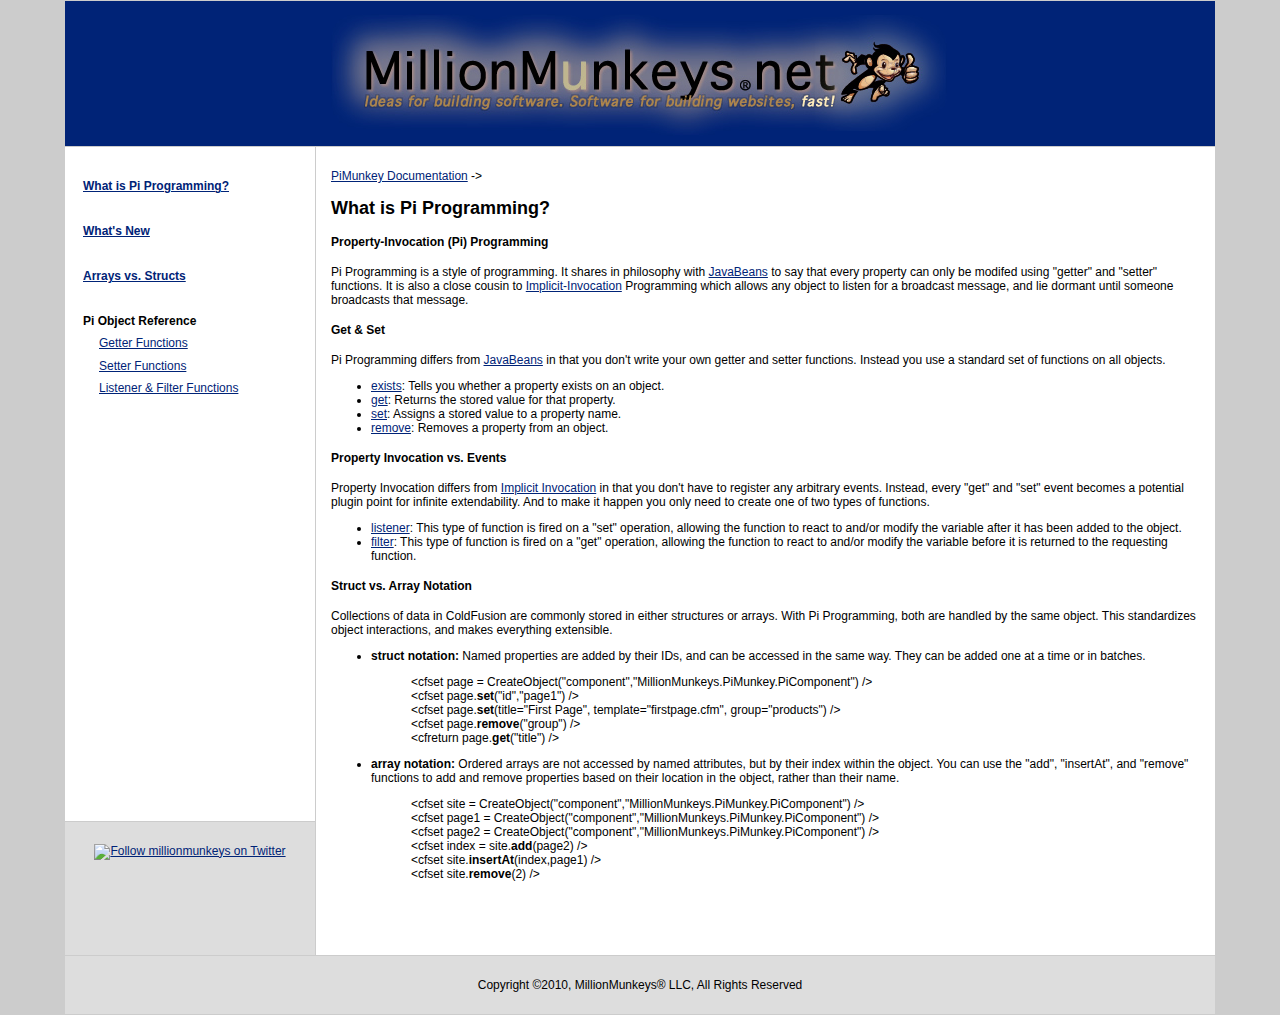
==== index.html @ 40c105dd "Committing documentation" ====
<!DOCTYPE HTML PUBLIC "-//W3C//DTD HTML 4.01 Transitional//EN" "http://www.w3.org/TR/html4/loose.dtd">
<html>
<head>


	<meta http-equiv="Content-Type" content="text/html; charset=ISO-8859-1">
	<title>
		
			What is Pi Programming?
		
		- PiMunkey Documentation - MillionMunkeys.net
	</title>
	<link href="MillionMunkeys.css" rel="stylesheet" type="text/css">
	<style type="text/css">
	<!--
	.NewWindow {
		font-size: smaller;
	}
	-->
	</style>

</head>

<body link="#AE854C" vlink="#908B76" alink="#002377">
<table width="90%" align="center" cellpadding="10" cellspacing="1" class="MainLayout">
	<tr bgcolor="#FFFFFF">
		<td colspan="2" align="center" valign="top" bgcolor="#002377"><a href="http://www.millionmunkeys.net/"><img src="MillionMunkeysLogoMunkey.jpg" alt="MillionMunkeys.net" width="650" height="125" border="0" longdesc="MillionMunkeys Logo"></a></td>
	</tr>
	<tr bgcolor="#FFFFFF">
		<td width="220" align="left" valign="top" bgcolor="#FFFFFF">
			<table width="200" border="0" cellpadding="0" cellspacing="0" id="navigation">
	
							<tr><td colspan="2">&nbsp;</td></tr>
						
						
							<tr>
								
								<td colspan="2">
									
										
											<strong><a href="index.html">What is Pi Programming?</a></strong>
										
									
								</td>
							</tr>
						
					
				
					
						
							<tr><td colspan="2">&nbsp;</td></tr>
						
						
							<tr>
								
								<td colspan="2">
									
										
											<strong><a href="whatsnew.html">What's New</a></strong>
										
									
								</td>
							</tr>
						
					
				
					
						
							<tr><td colspan="2">&nbsp;</td></tr>
						
						
							<tr>
								
								<td colspan="2">
									
										
											<strong><a href="structures.html">Arrays vs. Structs</a></strong>
										
									
								</td>
							</tr>
						
					
				
					
						
							<tr><td colspan="2">&nbsp;</td></tr>
						
						
							<tr>
								
								<td colspan="2">
									
										
											<strong>Pi Object Reference</strong>
										
									
								</td>
							</tr>
						
					
				
					
						
						
							<tr>
								
									<td width="10">&nbsp;</td>
								
								<td colspan="1">
									
										<a href="getters.html">Getter Functions</a>
									
								</td>
							</tr>
						
					
				
					
						
						
							<tr>
								
									<td width="10">&nbsp;</td>
								
								<td colspan="1">
									
										<a href="setters.html">Setter Functions</a>
									
								</td>
							</tr>
						
					
				
					
						
						
							<tr>
								
									<td width="10">&nbsp;</td>
								
								<td colspan="1">
									
										<a href="functions.html">Listener & Filter Functions</a>
									
								</td>
							</tr>
						
					
				
			</table>
			<p>&nbsp;</p>
		</td>
		<td width="*" rowspan="2" valign="top" bgcolor="#FFFFFF">
			
				<p>
					
					
						
						<a href="index.html">PiMunkey Documentation</a> ->
					
				</p>
				
					<h2>What is Pi Programming?</h2>
				
				<h4>Property-Invocation (Pi) Programming</h4>
<p>Pi Programming is a style of programming. It shares in philosophy with <a href="http://en.wikipedia.org/wiki/JavaBean" target="_blank">JavaBeans</a> to say that every property can only be modifed using &quot;getter&quot; and &quot;setter&quot; functions. It is also  a close cousin to <a href="http://en.wikipedia.org/wiki/Implicit_invocation" target="_blank">Implicit-Invocation</a> Programming which allows any object to listen for a broadcast message, and lie dormant until someone broadcasts that message.</p>
<h4>Get &amp; Set</h4>
<p>Pi Programming differs from <a href="http://en.wikipedia.org/wiki/JavaBean" target="_blank">JavaBeans</a> in that you don't write your own getter and setter functions. Instead you use a standard set of functions on all objects. </p>
<ul>
	<li><a href="getters.html#exists">exists</a>: Tells you whether a property exists on an object.</li>
	<li><a href="getters.html#get">get</a>: Returns the stored value for that property.</li>
	<li><a href="setters.html#set">set</a>: Assigns a stored value to a property name.</li>
	<li><a href="setters.html#remove">remove</a>: Removes a property from an object.</li>
</ul>
<h4>Property Invocation vs. Events</h4>
<p>Property Invocation differs from <a href="http://en.wikipedia.org/wiki/Implicit_invocation" target="_blank">Implicit Invocation</a> in that you don't have to register any arbitrary events. Instead, every &quot;get&quot; and &quot;set&quot; event becomes a potential plugin point for infinite extendability. And to make it happen you only need to create one of two types of functions.</p>
<ul>
	<li><a href="functions.html#listeners">listener</a>: This type of function is fired on a &quot;set&quot; operation, allowing the function to react to and/or modify the variable after it has been added to the object.</li>
	<li><a href="functions.html#filters">filter</a>: This type of function is fired on a &quot;get&quot; operation, allowing the function to react to and/or modify the variable before it is returned to the requesting function.</li>
</ul>
<h4>Struct vs. Array Notation</h4>
<p>Collections of data in ColdFusion are commonly stored in either structures or arrays. With Pi Programming, both are handled by the same object. This standardizes object interactions, and makes everything extensible.</p>
<ul>
	<li><strong>struct notation:</strong> Named properties are added by their IDs, and can be accessed in the same way. They can  be added one at a time or in batches.
		<blockquote>
			<p>&lt;cfset page = CreateObject(&quot;component&quot;,&quot;MillionMunkeys.PiMunkey.PiComponent&quot;) /&gt;<br />
				&lt;cfset page.<strong>set</strong>(&quot;id&quot;,&quot;page1&quot;) /&gt;<br />
				&lt;cfset page.<strong>set</strong>(title=&quot;First Page&quot;, template=&quot;firstpage.cfm&quot;, 
				group=&quot;products&quot;) /&gt;<br />
				&lt;cfset page.<strong>remove</strong>(&quot;group&quot;) /&gt;<br />
				&lt;cfreturn page.<strong>get</strong>(&quot;title&quot;) /&gt; </p>
		</blockquote>
	</li>
	<li><strong>array notation: </strong>Ordered arrays are not accessed by named attributes, but by their index within the object. You can use the &quot;add&quot;, &quot;insertAt&quot;, and &quot;remove&quot; functions to add and remove properties based on their location in the object, rather than their name.
		<blockquote>
			<p>&lt;cfset site = CreateObject(&quot;component&quot;,&quot;MillionMunkeys.PiMunkey.PiComponent&quot;) /&gt;<br />
				&lt;cfset page1 = CreateObject(&quot;component&quot;,&quot;MillionMunkeys.PiMunkey.PiComponent&quot;) /&gt;<br />
				&lt;cfset page2	= CreateObject(&quot;component&quot;,&quot;MillionMunkeys.PiMunkey.PiComponent&quot;) /&gt;<br />
				&lt;cfset index = site.<strong>add</strong>(page2) /&gt; <br />
				&lt;cfset site.<strong>insertAt</strong>(index,page1) /&gt;<br />
				&lt;cfset site.<strong>remove</strong>(2) /&gt; </p>
		</blockquote>
	</li>
</ul>
<blockquote>&nbsp;
</blockquote>

				<p>&nbsp;</p>
			
		</td>
	</tr>
	<tr bgcolor="#FFFFFF">
	  <td width="220" valign="top" bgcolor="#DDDDDD"><p style="text-align:center"><a href="http://www.twitter.com/millionmunkeys"><img src="http://twitter-badges.s3.amazonaws.com/follow_us-b.png" alt="Follow millionmunkeys on Twitter"/></a>
	      <p></td>
  </tr>
	<tr>
		<td colspan="2" align="center" valign="top" bgcolor="#DDDDDD"><p>Copyright &copy;2010, MillionMunkeys&reg; LLC, All Rights Reserved</p></td>
	</tr>
</table>
</body>
</html>
---- MillionMunkeys.css ----
@charset "UTF-8";
/* CSS Document */

body,td,th {
	font-family: Geneva, Arial, Helvetica, sans-serif;
	font-size:12px;
}
body {
	background-color: #CCCCCC;
	margin-left: 0px;
	margin-top: 0px;
	margin-right: 0px;
	margin-bottom: 0px;
}
a:link {
	color: #002377;
}
.MillionMunkeys {
	font-family: Geneva, Arial, Helvetica, sans-serif;
	font-weight: bold;
	font-size: 36px;
}
.MainLayout {
	background-color: #CCC;
}
.MainLayout td, .MainLayout th {
	padding-left: 15px;
	padding-right: 15px;
}
.MainLayout td table td, .MainLayout td table th {
	padding-left: 3px;
	padding-right: 3px;
}
#navigation td {
	padding-left: 3px;
	padding-right: 3px;
	padding-bottom: .7em;
}
.CaseStudy td.screenshot {
	padding-right: 3px;
}
.CaseStudy td {
	background-color:#FFF;
	border: thin solid #CCC;
	padding-top: 3px;
	padding-right: 28px;
	padding-bottom: 3px;
	padding-left: 3px;
}
.Note {
	font-size: smaller;
	font-style:italic;
}
h1 {
	font-size:large;
}
h1,h3 {
	color:#002377;
}
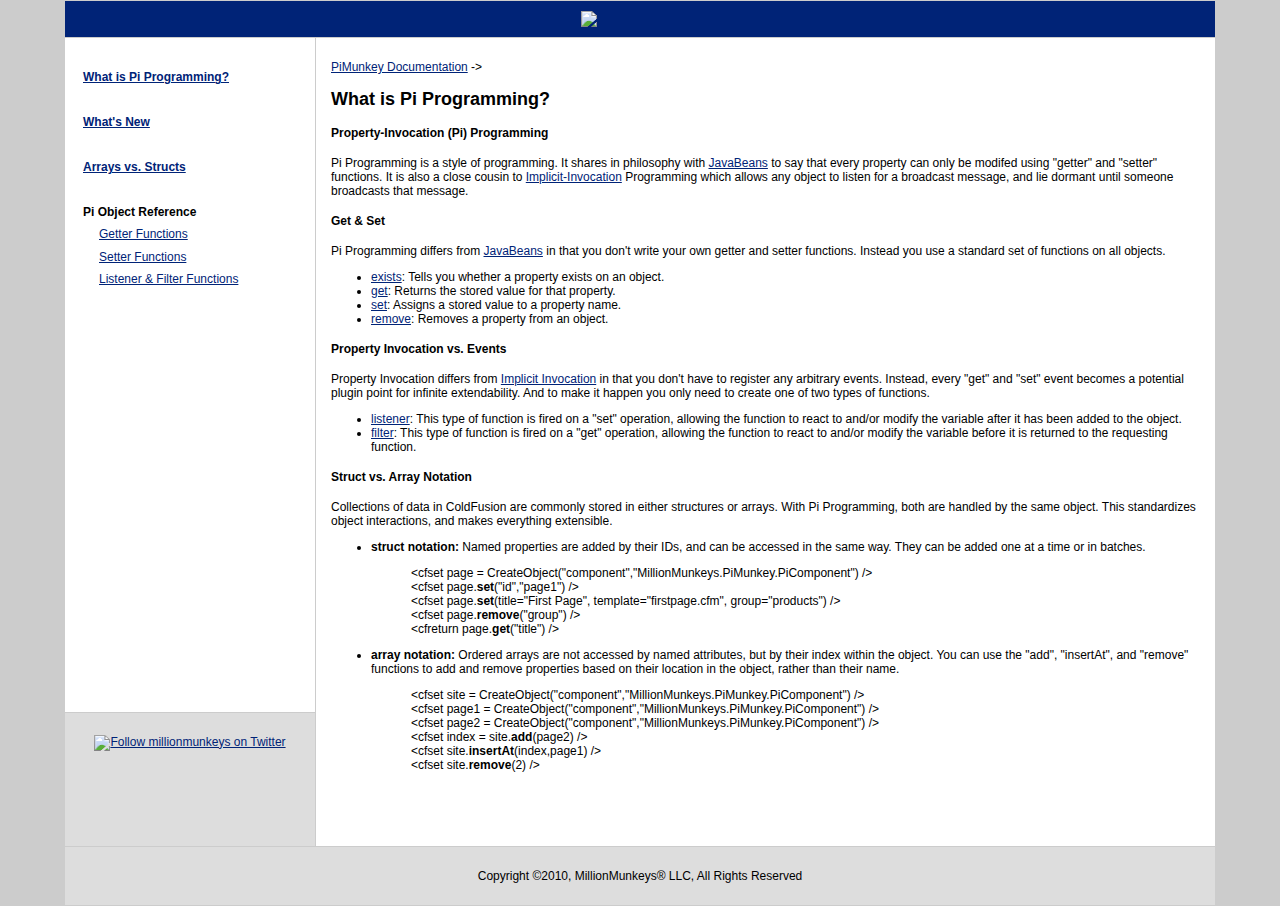
==== commit 236b5b35: "Updated 'index.html' via CloudCannon" ====
--- a/index.html
+++ b/index.html
@@ -24,7 +24,7 @@
 <body link="#AE854C" vlink="#908B76" alink="#002377">
 <table width="90%" align="center" cellpadding="10" cellspacing="1" class="MainLayout">
 	<tr bgcolor="#FFFFFF">
-		<td colspan="2" align="center" valign="top" bgcolor="#002377"><a href="http://www.millionmunkeys.net/"><img src="MillionMunkeysLogoMunkey.jpg" alt="MillionMunkeys.net" width="650" height="125" border="0" longdesc="MillionMunkeys Logo"></a></td>
+		<td colspan="2" align="center" valign="top" bgcolor="#002377"><a href="http://www.millionmunkeys.net/"><img src="millionmunkeyslogomunkey.jpg" alt="MillionMunkeys.net" width="650" height="125" border="0" longdesc="MillionMunkeys Logo"></a></td>
 	</tr>
 	<tr bgcolor="#FFFFFF">
 		<td width="220" align="left" valign="top" bgcolor="#FFFFFF">
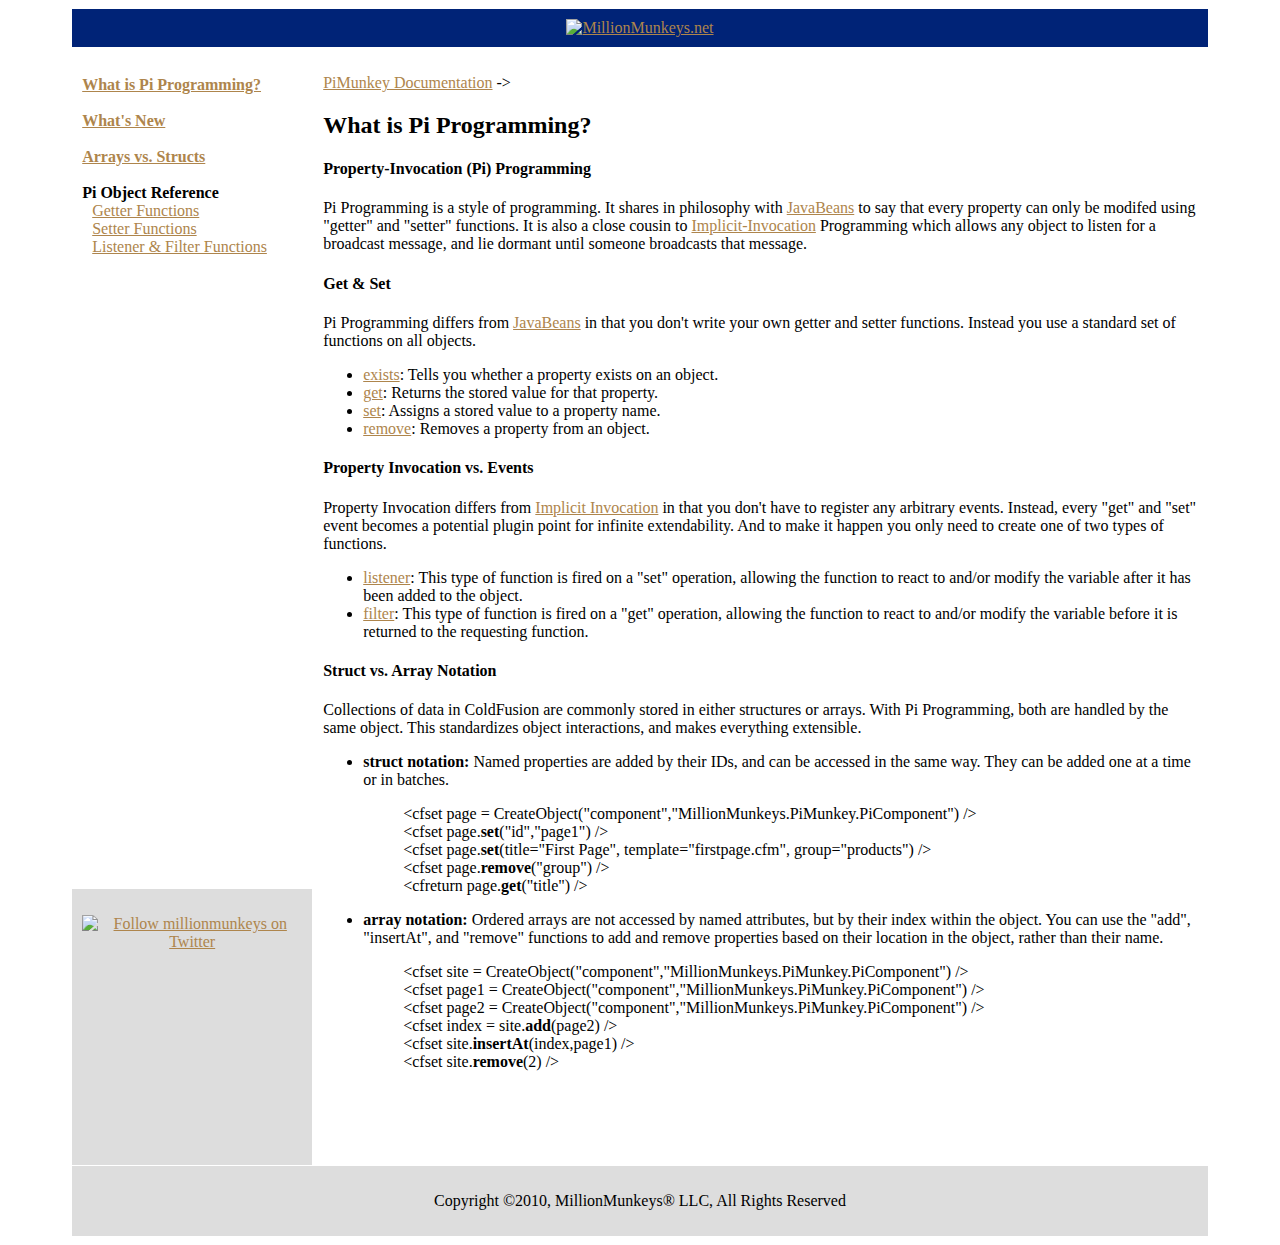
==== commit ebd459b2: "Updated 'index.html' via CloudCannon" ====
--- a/index.html
+++ b/index.html
@@ -10,7 +10,7 @@
 		
 		- PiMunkey Documentation - MillionMunkeys.net
 	</title>
-	<link href="MillionMunkeys.css" rel="stylesheet" type="text/css">
+	<link href="millionmunkeys.css" rel="stylesheet" type="text/css">
 	<style type="text/css">
 	<!--
 	.NewWindow {
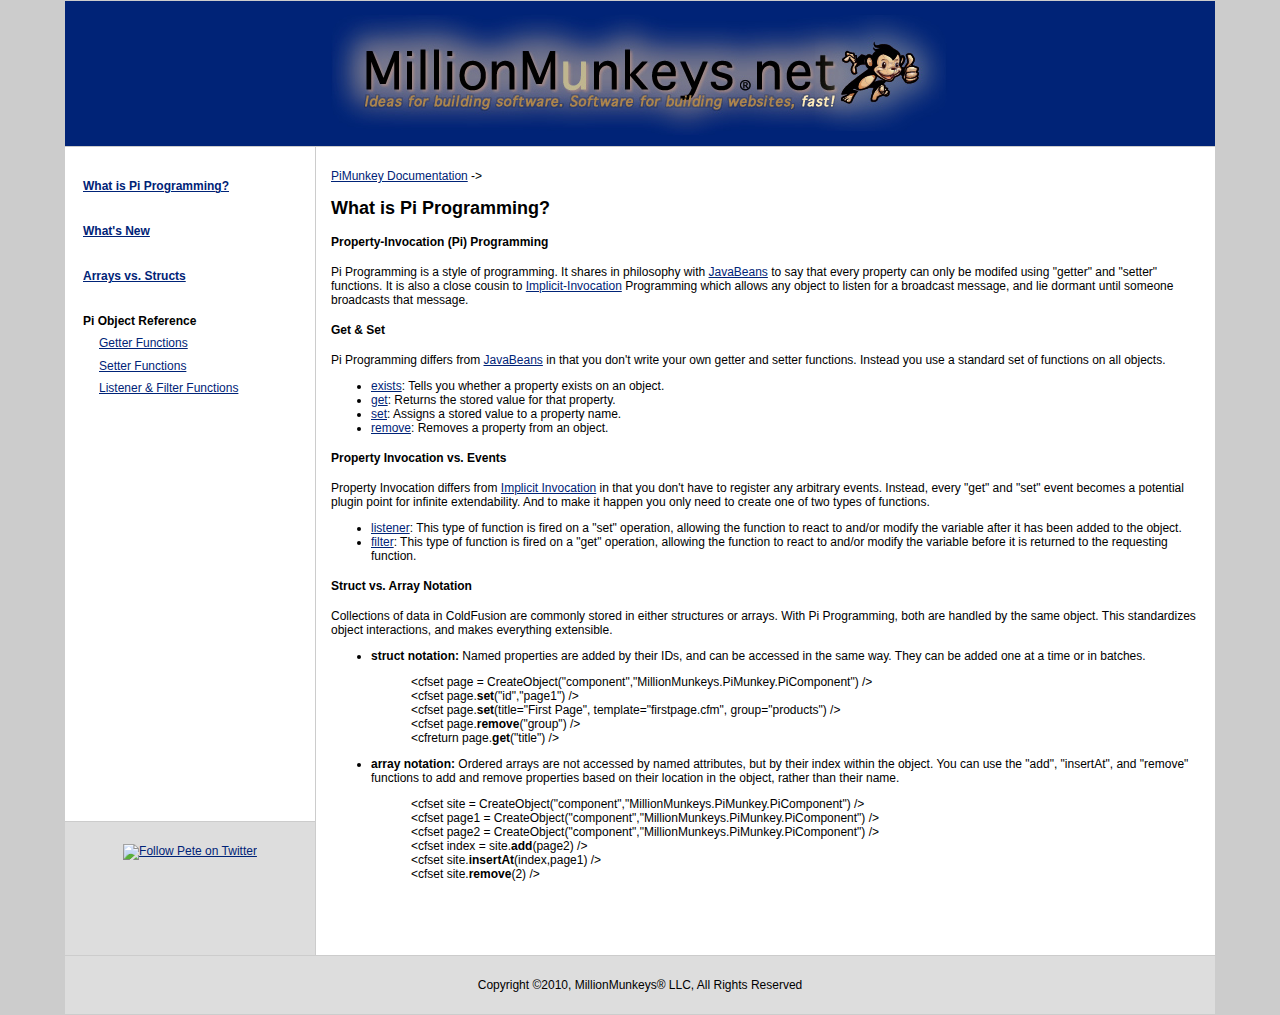
==== commit 68fe3eab: "Updated twitter link to petekrueger" ====
--- a/index.html
+++ b/index.html
@@ -211,7 +211,7 @@
 		</td>
 	</tr>
 	<tr bgcolor="#FFFFFF">
-	  <td width="220" valign="top" bgcolor="#DDDDDD"><p style="text-align:center"><a href="http://www.twitter.com/millionmunkeys"><img src="http://twitter-badges.s3.amazonaws.com/follow_us-b.png" alt="Follow millionmunkeys on Twitter"/></a>
+	  <td width="220" valign="top" bgcolor="#DDDDDD"><p style="text-align:center"><a href="http://www.twitter.com/petekrueger"><img src="http://twitter-badges.s3.amazonaws.com/follow_us-b.png" alt="Follow Pete on Twitter"/></a>
 	      <p></td>
   </tr>
 	<tr>
@@ -220,4 +220,4 @@
 </table>
 </body>
 </html>
-	+	
--- a/millionmunkeys.css
+++ b/millionmunkeys.css
@@ -0,0 +1,59 @@
+@charset "UTF-8";
+/* CSS Document */
+
+body,td,th {
+	font-family: Geneva, Arial, Helvetica, sans-serif;
+	font-size:12px;
+}
+body {
+	background-color: #CCCCCC;
+	margin-left: 0px;
+	margin-top: 0px;
+	margin-right: 0px;
+	margin-bottom: 0px;
+}
+a:link {
+	color: #002377;
+}
+.MillionMunkeys {
+	font-family: Geneva, Arial, Helvetica, sans-serif;
+	font-weight: bold;
+	font-size: 36px;
+}
+.MainLayout {
+	background-color: #CCC;
+}
+.MainLayout td, .MainLayout th {
+	padding-left: 15px;
+	padding-right: 15px;
+}
+.MainLayout td table td, .MainLayout td table th {
+	padding-left: 3px;
+	padding-right: 3px;
+}
+#navigation td {
+	padding-left: 3px;
+	padding-right: 3px;
+	padding-bottom: .7em;
+}
+.CaseStudy td.screenshot {
+	padding-right: 3px;
+}
+.CaseStudy td {
+	background-color:#FFF;
+	border: thin solid #CCC;
+	padding-top: 3px;
+	padding-right: 28px;
+	padding-bottom: 3px;
+	padding-left: 3px;
+}
+.Note {
+	font-size: smaller;
+	font-style:italic;
+}
+h1 {
+	font-size:large;
+}
+h1,h3 {
+	color:#002377;
+}
